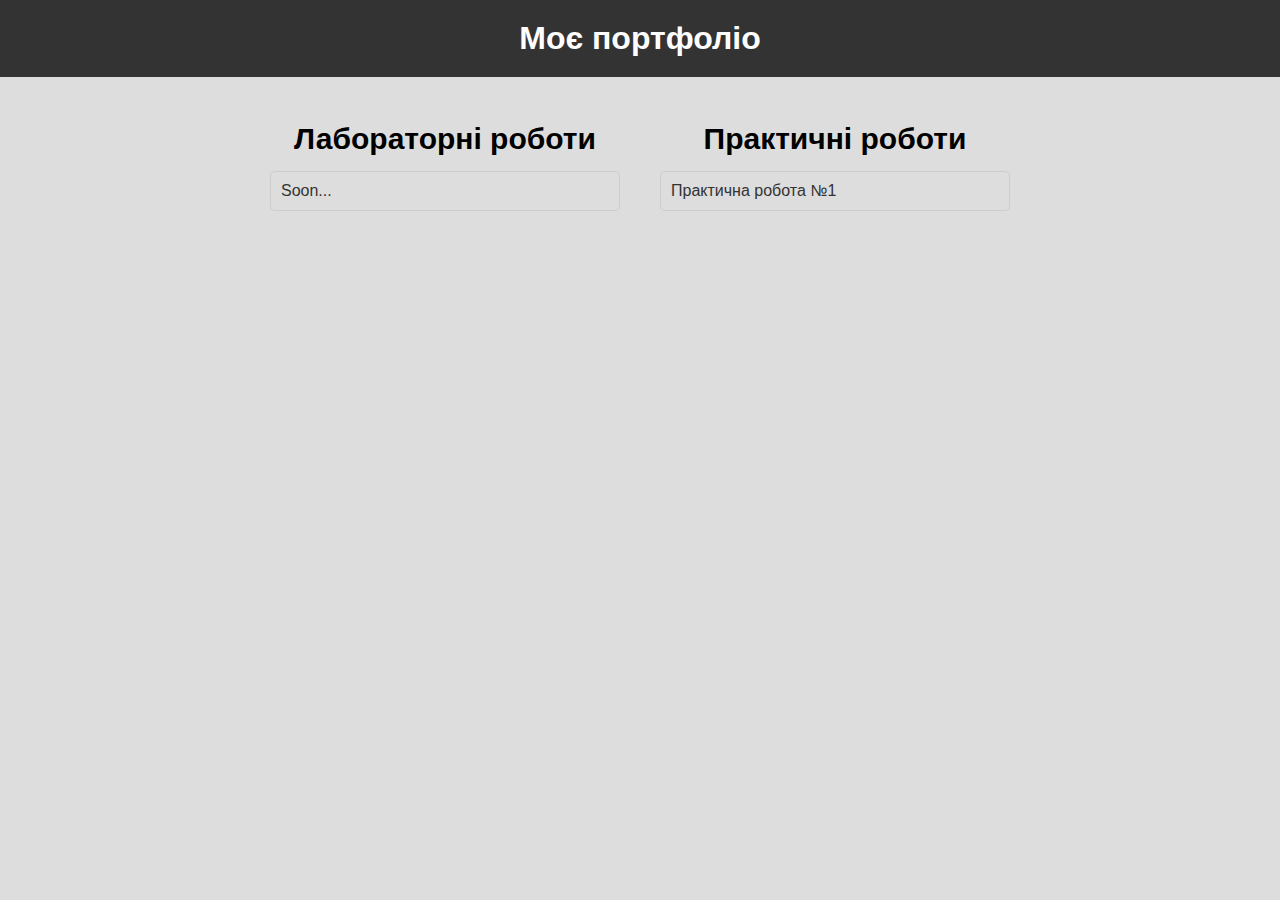
==== index.html @ 612ac9f4 "Add files via upload" ====
<!DOCTYPE html>
<html lang="uk">

<head>
	<meta charset="UTF-8">
	<meta name="viewport" content="width=device-width, initial-scale=1.0">
	<title>Моє портфоліо</title>
	<link rel="stylesheet" href="portfolio_css/themes.css" id="theme">
	<link rel="stylesheet" href="portfolio_css/style.css">
</head>

<body>
	<header>
		<h1>Моє портфоліо</h1>
	</header>

	<nav>
		<div class="menu-container">
			<div class="left-side">
				<h2>Лабораторні роботи</h2>
				<ul class="buttons">
					<li><a>Soon...</a></li>
				</ul>
			</div>

			<div class="right-side">
				<h2>Практичні роботи</h2>
				<ul class="buttons">
					<li><a href="pr1/index.html">Практична робота №1</a></li>
				</ul>
			</div>
		</div>
	</nav>
</body>

</html>
---- portfolio_css/style.css ----
* {
    margin: 0;
    padding: 0;
}

html {
    scroll-behavior: smooth;
    background-color: #DDDDDD;
}

body {
    font-family: Bahnschrift, sans-serif;
    margin: 0;
    padding: 0;
}

header {
    background-color: #333;
    color: #fff;
    text-align: center;
    margin-top: 0;
    padding-top: 10px;
}

header h1 {
    margin: 10px;
    padding-bottom: 20px;
}

#theme-toggle {
    background-color: transparent;
    border: none;
    color: #bdbdbd;
    cursor: pointer;
    font-size: 16px;
    margin: 0px 0px 10px 0px;
    outline: none;
    transition: color 0.3s ease;
}

#theme-toggle:hover {
    color: #ccc;
}

nav {
    height: 100%;
    display: flex;
    justify-content: center;
    align-items: center;
    background-color: #DDDDDD;
    padding: 20px;
}

.menu-container {
    display: flex;
    flex-wrap: wrap;
}

.menu-container h2 {
    margin-top: 15px;
    width: 350px;
    font-size: 30px;
    text-align: center;
    margin-bottom: 15px;
}

.left-side,
.right-side {
    width: 50%;
    flex: 1;
    padding: 0 20px;
}

.buttons {
    list-style: none;
    padding: 0;
    white-space: nowrap;
}

.buttons li {
    margin-bottom: 10px;
}

.buttons a {
    text-decoration: none;
    color: #333;
    display: block;
    padding: 10px;
    border: 1px solid #ccc;
    border-radius: 5px;
    transition: background-color 0.3s ease;
}

.buttons a:hover {
    background-color: rgba(101, 101, 101, 0.5);
}

header h1,
.buttons a,
nav,
html {
    transition: color 0.6s ease, background-color 0.3s ease;
}

@media only screen and (max-width: 768px) {
    .menu-container {
        flex-direction: column;
        align-items: center;
    }
    .left-side,
    .right-side {
        margin-left: 0;
        padding-left: 0;
        width: 100%;
    }
    .menu-container h2 {
        width: auto;
        text-align: center;
    }
    .buttons {
        text-align: center;
    }
}

@media only screen and (min-width: 1025px) and (max-width: 1366px) {
    .menu-container {
        flex-direction: row;
    }
    .left-side,
    .right-side {
        width: 50%;
    }
    .menu-container h2 {
        width: 350px;
    }
}

@media only screen and (min-width: 1367px) {
    .menu-container {
        flex-direction: row;
    }
    .left-side,
    .right-side {
        width: 50%;
    }
    .menu-container h2 {
        width: 350px;
    }
}
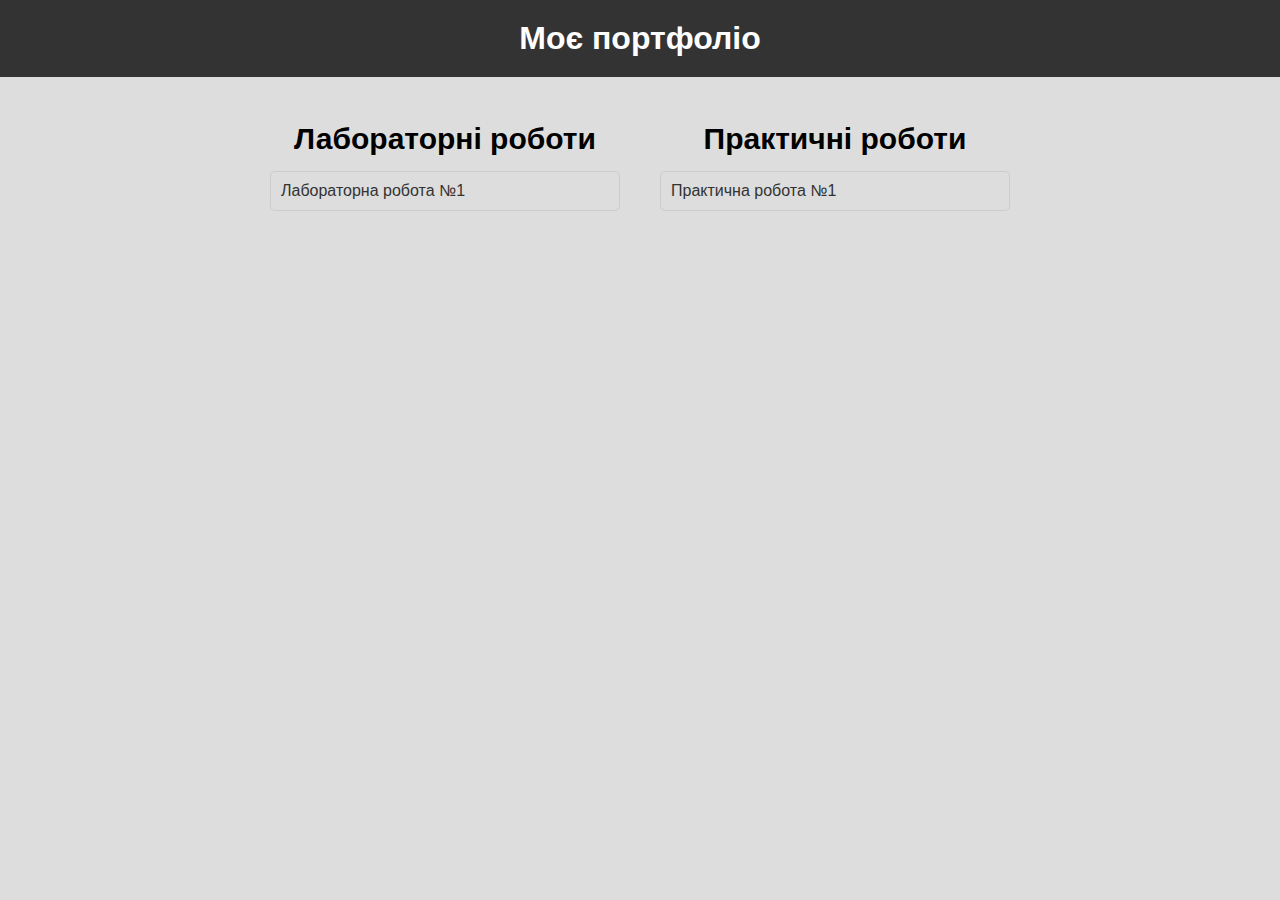
==== commit e80ad854: "Add files via upload" ====
--- a/index.html
+++ b/index.html
@@ -5,7 +5,6 @@
 	<meta charset="UTF-8">
 	<meta name="viewport" content="width=device-width, initial-scale=1.0">
 	<title>Моє портфоліо</title>
-	<link rel="stylesheet" href="portfolio_css/themes.css" id="theme">
 	<link rel="stylesheet" href="portfolio_css/style.css">
 </head>
 
@@ -19,7 +18,7 @@
 			<div class="left-side">
 				<h2>Лабораторні роботи</h2>
 				<ul class="buttons">
-					<li><a>Soon...</a></li>
+					<li><a href="lab1/index.html">Лабораторна робота №1</a></li>
 				</ul>
 			</div>
 
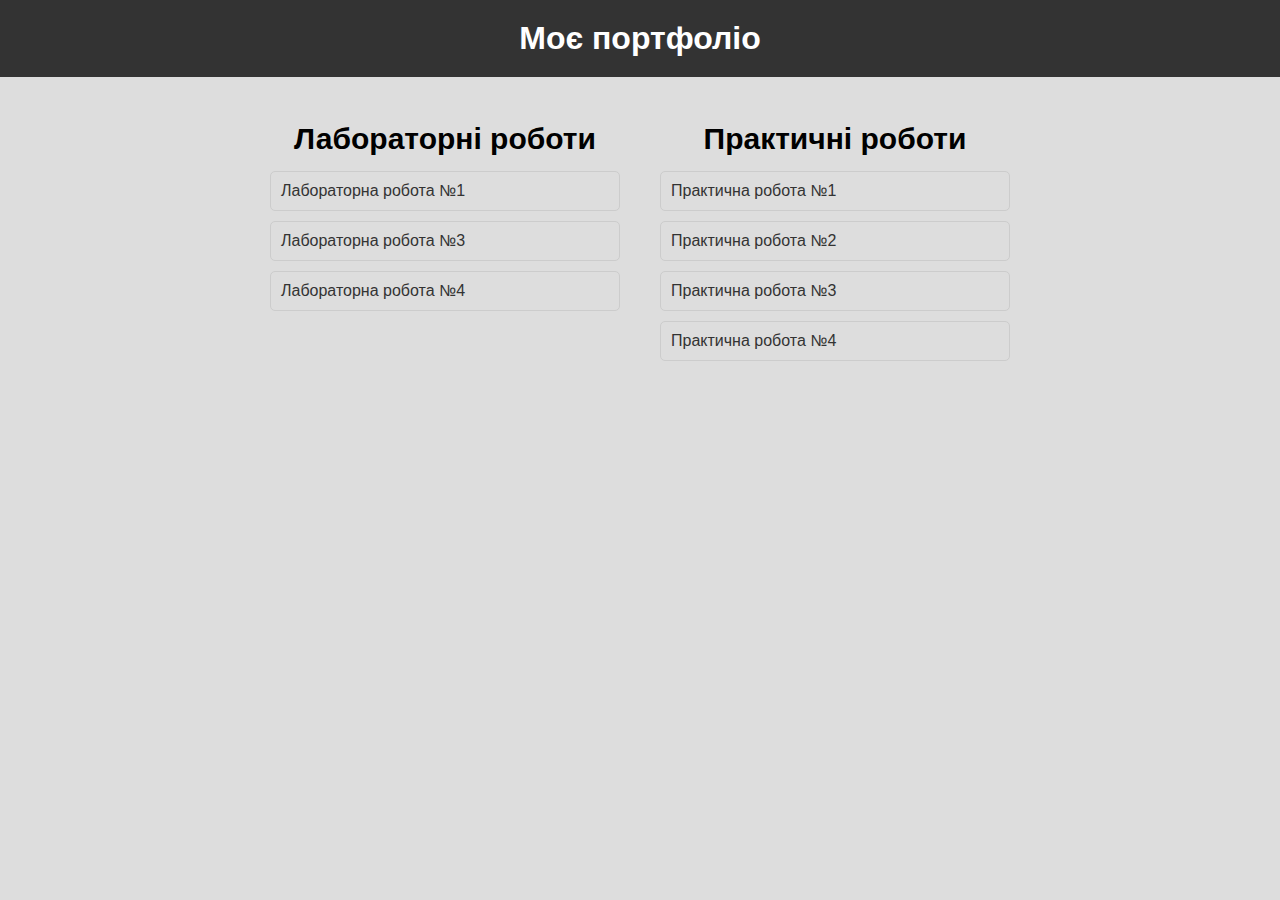
==== commit d37cdc19: "Add files via upload" ====
--- a/index.html
+++ b/index.html
@@ -19,6 +19,8 @@
 				<h2>Лабораторні роботи</h2>
 				<ul class="buttons">
 					<li><a href="lab1/index.html">Лабораторна робота №1</a></li>
+					<li><a href="lr3/index.html">Лабораторна робота №3</a></li>
+					<li><a href="lr4/index.html">Лабораторна робота №4</a></li>
 				</ul>
 			</div>
 
@@ -26,6 +28,10 @@
 				<h2>Практичні роботи</h2>
 				<ul class="buttons">
 					<li><a href="pr1/index.html">Практична робота №1</a></li>
+					<li><a href="pr2/index.html">Практична робота №2</a></li>
+					<li><a href="pr3/index.html">Практична робота №3</a></li>
+					<li><a href="pr4/index.html">Практична робота №4</a></li>
+
 				</ul>
 			</div>
 		</div>
